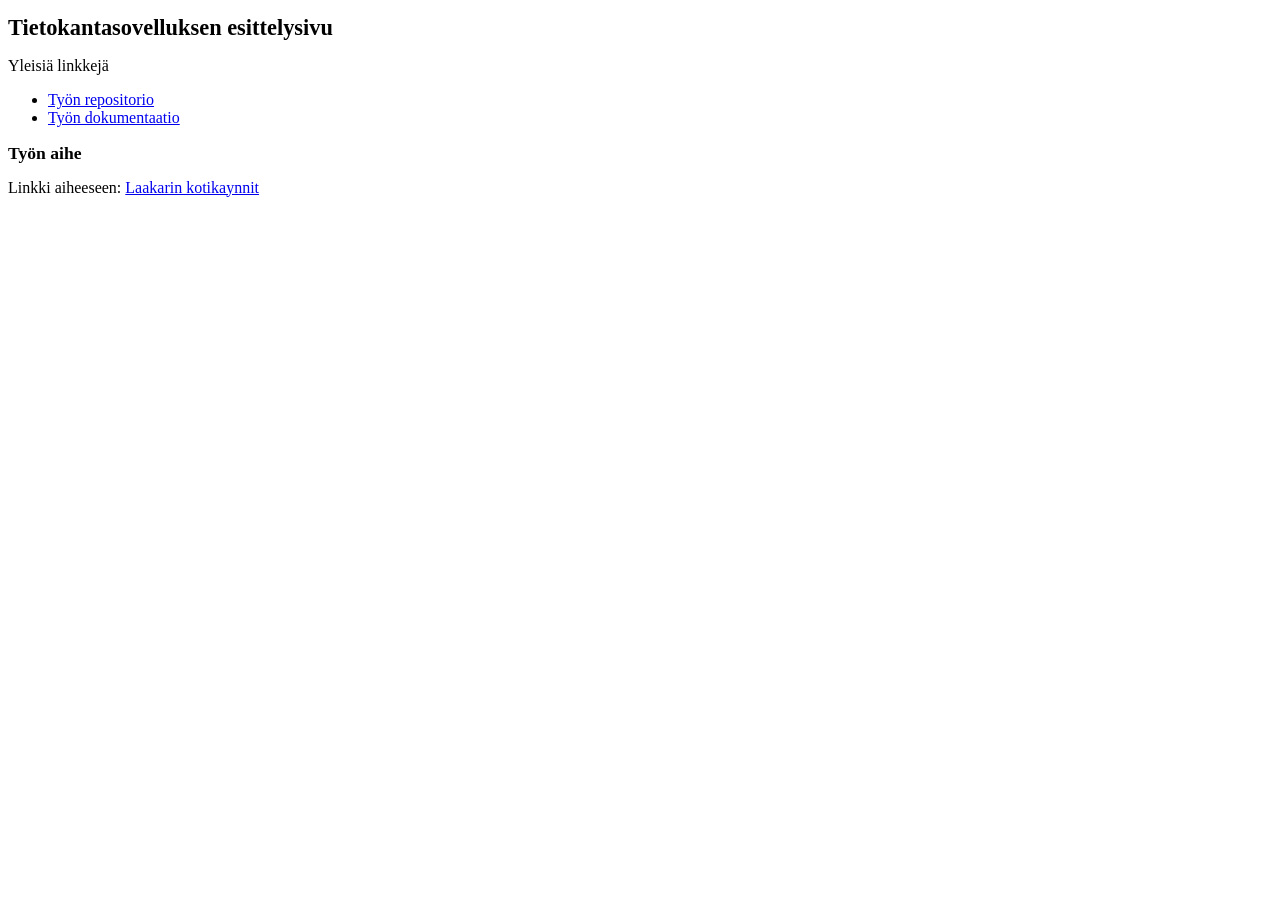
==== web/esittelysivu.html @ 4d68fb04 "update" ====
<!DOCTYPE html>
<html>
  <head>
    <title>Tietokantasovellus</title>
    <meta charset="utf-8" />
    <style>
      h1 { font-size: 1.4em; }
      h2 { font-size: 1.1em; }
    </style>
  </head>
  <body>
    <h1>Tietokantasovelluksen esittelysivu</h1>
    <p>Yleisiä linkkejä</p>
    <ul>
      <!-- Korvaa ohessa olevat sanat GITHUBTUNNUS ja 
           REPOSITORIO omilla tiedoillasi: -->
      <li><a href="https://github.com/Lionking93/Laakarin_kotikaynnit">Työn repositorio</a></li>
      <li><a href="https://github.com/Lionking93/Laakarin_kotikaynnit/tree/master/doc">Työn dokumentaatio</a></li>

      <!-- Viikolla 2 voit laittaa kommentoidut linkitkin sivuille. 
           Ota kommenttimerkit pois sen kielen ympäriltä, jota käytät -->

      <!-- Linkit Java-kielelle.
           Korvaa sana cstunnus omalla tktl-tunnuksellasi ja sana 
           Tietokantasovellus tietokantasovelluksesi usersille 
           pystytetyllä nimellä: 
      -->
      <!--
      <li><a href="http://t-cstunnus.users.cs.helsinki.fi/ConnectionTest">Connectiontest-ohjelma</a></li>
      <li><a href="http://t-cstunnus.users.cs.helsinki.fi/Tietokantasovellus/html-demo/index.jsp">HTML-demosivujen etusivu</a></li>
      <li><a href="http://t-cstunnus.users.cs.helsinki.fi/Tietokantasovellus/Listaustesti">Ensimmäinen oma tietokantalistaus</a></li>
      -->
      <!-- Linkit PHP-kielelle.
           Korvaa sana cstunnus omalla tktl-tunnuksellasi ja sana 
           Tietokantasovellus sen hakemiston nimellä, missä 
           sovelluksesi usersin htdocs-kansiossa sijaitsee:
      -->
      <!--
      <li><a href="http://cstunnus.users.cs.helsinki.fi/connectiontest.php">Connectiontest-ohjelma</a></li>
      <li><a href="http://cstunnus.users.cs.helsinki.fi/Tietokantasovellus/html-demo/index.html">HTML-demosivujen etusivu</a></li>
      <li><a href="http://cstunnus.users.cs.helsinki.fi/Tietokantasovellus/listaustesti.php">Ensimmäinen oma tietokantalistaus</a></li>
      -->
      
      <!-- Viikolla 3 laita alla kommentoitu linkki osoittamaan omaan kirjautumissivuusi. -->
      <!--
      <li><a href="http://cstunnus.users.cs.helsinki.fi/Tietokantasovellus/index.php">Sovelluksen kirjautumissivu</a></li>
      -->
    </ul>

    <h2>Työn aihe</h2>
    Linkki aiheeseen: 
    <a href="http://advancedkittenry.github.io/suunnittelu_ja_tyoymparisto/aiheet/Laakarin_kotikaynnit.html">    
    Laakarin kotikaynnit</a>

    <!--
    <h2>Kirjautumistunnuksia testausta varten</h2>

    <p>Laita tähän viikolla 3 lista tunnuksista, joilla sovellusta voi testata</p>
    <p>Esim:<br />
    Pääkäyttäjän tunnus ja salasana:<br /> admin, kissakala
    </p>
    -->
  </body>
</html>
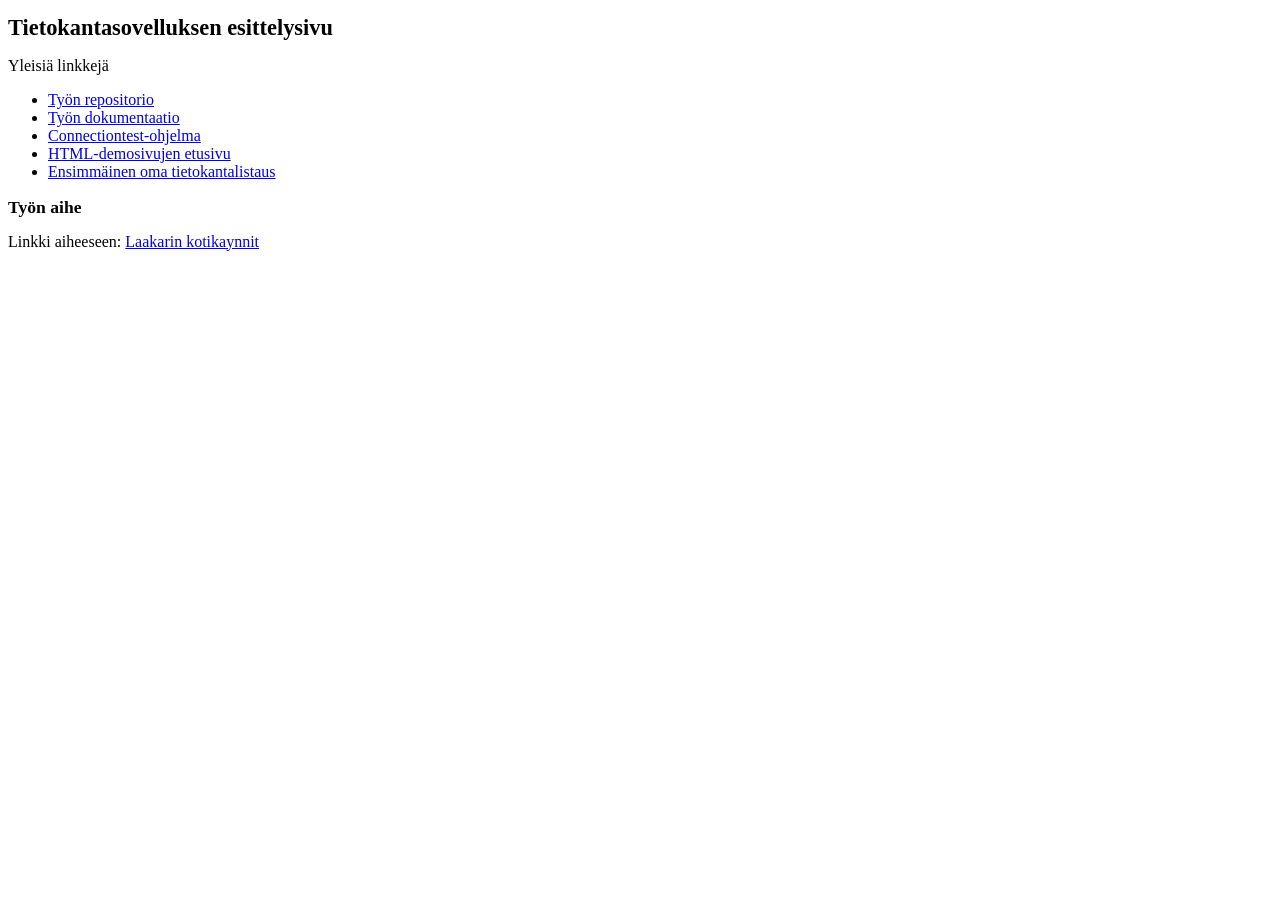
==== commit 3d0f779a: "esittelysivu" ====
--- a/web/esittelysivu.html
+++ b/web/esittelysivu.html
@@ -25,11 +25,11 @@
            Tietokantasovellus tietokantasovelluksesi usersille 
            pystytetyllä nimellä: 
       -->
-      <!--
-      <li><a href="http://t-cstunnus.users.cs.helsinki.fi/ConnectionTest">Connectiontest-ohjelma</a></li>
-      <li><a href="http://t-cstunnus.users.cs.helsinki.fi/Tietokantasovellus/html-demo/index.jsp">HTML-demosivujen etusivu</a></li>
-      <li><a href="http://t-cstunnus.users.cs.helsinki.fi/Tietokantasovellus/Listaustesti">Ensimmäinen oma tietokantalistaus</a></li>
-      -->
+     
+      <li><a href="http://t-leokallo.users.cs.helsinki.fi/ConnectionTest">Connectiontest-ohjelma</a></li>
+      <li><a href="http://t-leokallo.users.cs.helsinki.fi/Tietokantasovellus/html-demo/kirjautuminen.html">HTML-demosivujen etusivu</a></li>
+      <li><a href="http://t-leokallo.users.cs.helsinki.fi/Tietokantasovellus/Listaustesti">Ensimmäinen oma tietokantalistaus</a></li>
+      
       <!-- Linkit PHP-kielelle.
            Korvaa sana cstunnus omalla tktl-tunnuksellasi ja sana 
            Tietokantasovellus sen hakemiston nimellä, missä 
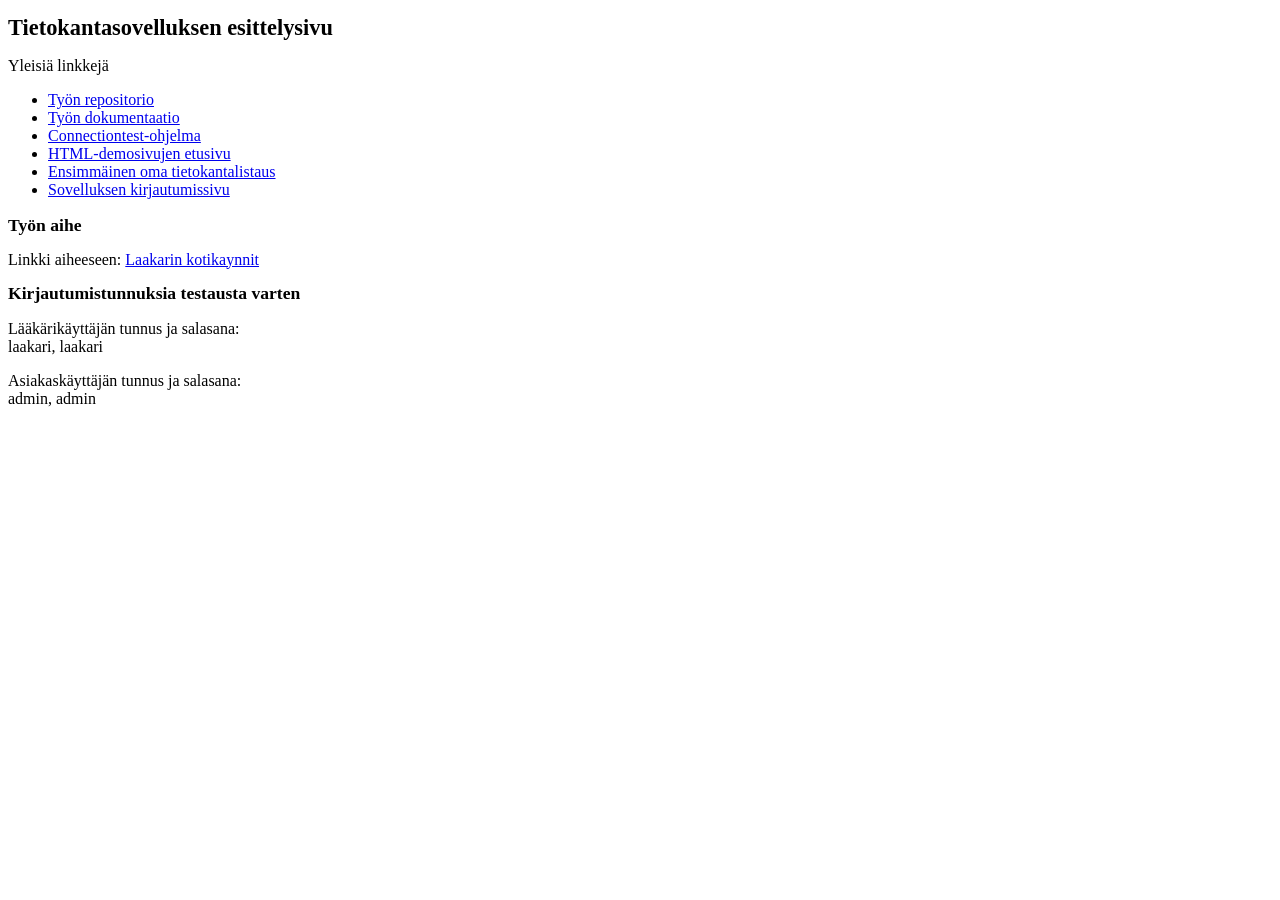
==== commit 008f401b: "päivitetty esittelysivu" ====
--- a/web/esittelysivu.html
+++ b/web/esittelysivu.html
@@ -27,24 +27,14 @@
       -->
      
       <li><a href="http://t-leokallo.users.cs.helsinki.fi/ConnectionTest">Connectiontest-ohjelma</a></li>
-      <li><a href="http://t-leokallo.users.cs.helsinki.fi/Tietokantasovellus/html-demo/kirjautuminen.html">HTML-demosivujen etusivu</a></li>
-      <li><a href="http://t-leokallo.users.cs.helsinki.fi/Tietokantasovellus/Listaustesti">Ensimmäinen oma tietokantalistaus</a></li>
+      <li><a href="http://t-leokallo.users.cs.helsinki.fi/Laakarin_kotikaynnit_2/html-demo/kirjautuminen.html">HTML-demosivujen etusivu</a></li>
+      <li><a href="http://t-leokallo.users.cs.helsinki.fi/Laakarin_kotikaynnit_2/Listaustesti">Ensimmäinen oma tietokantalistaus</a></li>
       
-      <!-- Linkit PHP-kielelle.
-           Korvaa sana cstunnus omalla tktl-tunnuksellasi ja sana 
-           Tietokantasovellus sen hakemiston nimellä, missä 
-           sovelluksesi usersin htdocs-kansiossa sijaitsee:
-      -->
-      <!--
-      <li><a href="http://cstunnus.users.cs.helsinki.fi/connectiontest.php">Connectiontest-ohjelma</a></li>
-      <li><a href="http://cstunnus.users.cs.helsinki.fi/Tietokantasovellus/html-demo/index.html">HTML-demosivujen etusivu</a></li>
-      <li><a href="http://cstunnus.users.cs.helsinki.fi/Tietokantasovellus/listaustesti.php">Ensimmäinen oma tietokantalistaus</a></li>
-      -->
       
       <!-- Viikolla 3 laita alla kommentoitu linkki osoittamaan omaan kirjautumissivuusi. -->
-      <!--
-      <li><a href="http://cstunnus.users.cs.helsinki.fi/Tietokantasovellus/index.php">Sovelluksen kirjautumissivu</a></li>
-      -->
+      
+      <li><a href="http://t-leokallo.users.cs.helsinki.fi/Laakarin_kotikaynnit_2/login">Sovelluksen kirjautumissivu</a></li>
+      
     </ul>
 
     <h2>Työn aihe</h2>
@@ -52,13 +42,13 @@
     <a href="http://advancedkittenry.github.io/suunnittelu_ja_tyoymparisto/aiheet/Laakarin_kotikaynnit.html">    
     Laakarin kotikaynnit</a>
 
-    <!--
+    
     <h2>Kirjautumistunnuksia testausta varten</h2>
 
-    <p>Laita tähän viikolla 3 lista tunnuksista, joilla sovellusta voi testata</p>
-    <p>Esim:<br />
-    Pääkäyttäjän tunnus ja salasana:<br /> admin, kissakala
-    </p>
-    -->
+    <p>Lääkärikäyttäjän tunnus ja salasana:<br />
+        laakari, laakari</p>
+    <p>Asiakaskäyttäjän tunnus ja salasana:<br />
+    admin, admin</p>
+
   </body>
 </html>
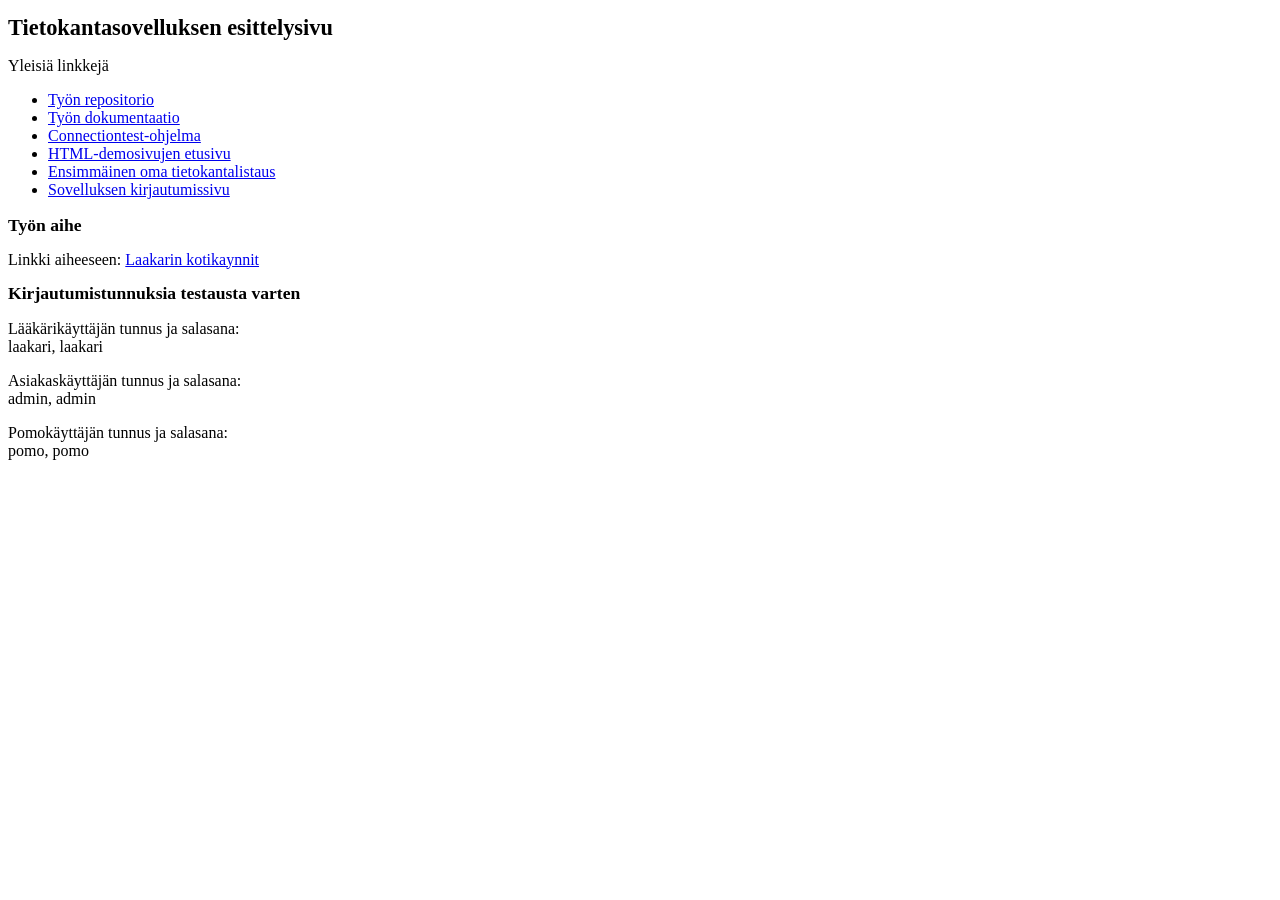
==== commit de6e98d5: "lisays" ====
--- a/web/esittelysivu.html
+++ b/web/esittelysivu.html
@@ -49,6 +49,7 @@
         laakari, laakari</p>
     <p>Asiakaskäyttäjän tunnus ja salasana:<br />
     admin, admin</p>
-
+    <p>Pomokäyttäjän tunnus ja salasana:<br />
+        pomo, pomo</p>
   </body>
 </html>
